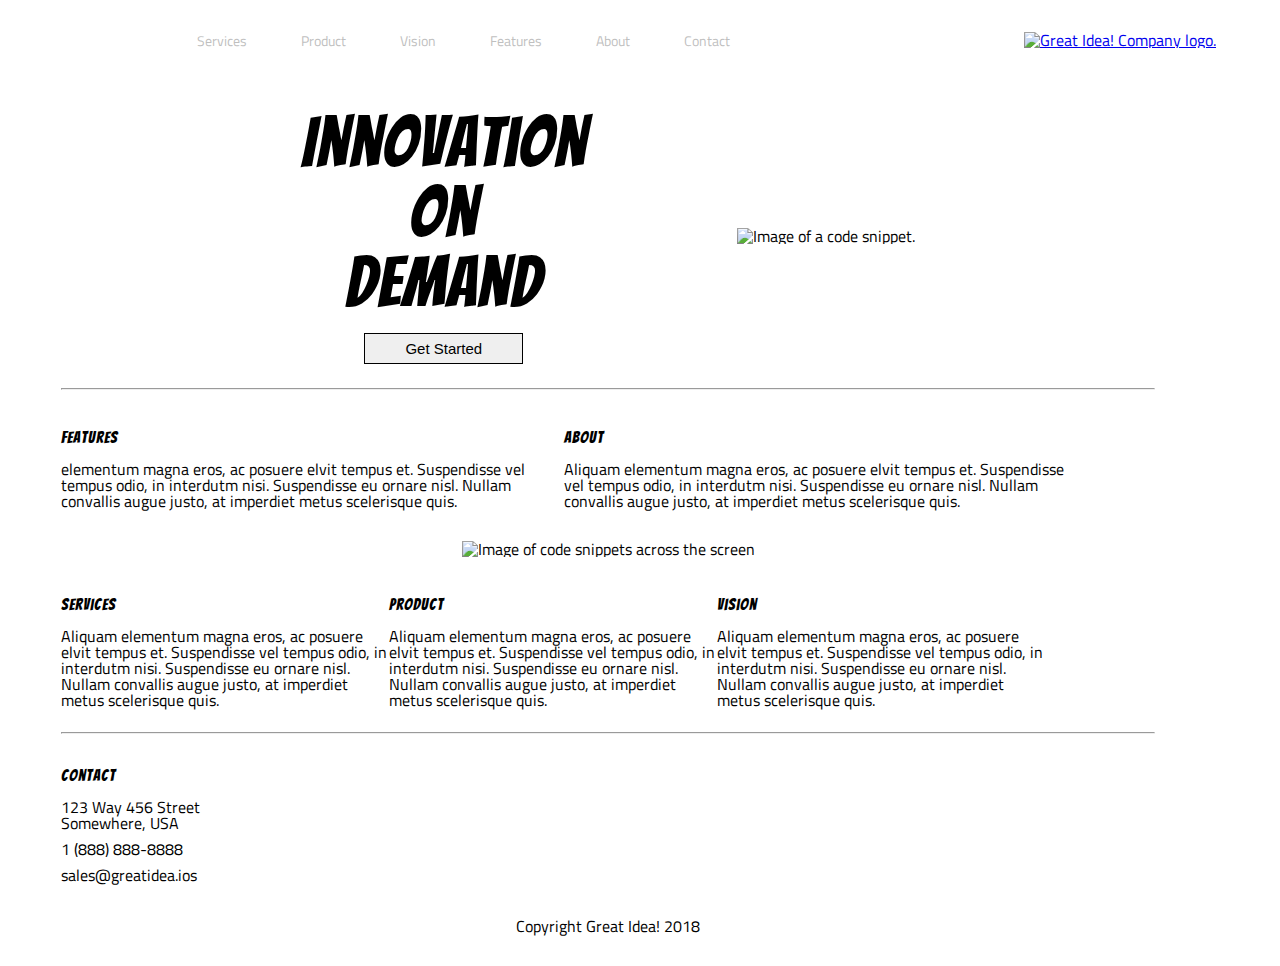
==== great-idea/index.html @ 76b91781 "Refactored index" ====
<!doctype html>
​
<html lang="en">
<div class="page">
​
  <head>
    <meta charset="utf-8">
​
    <title>Great Idea!</title>
​
    <link href="https://fonts.googleapis.com/css?family=Bangers|Titillium+Web" rel="stylesheet">
    <link rel="stylesheet" href="css/index.css">
    <link rel="stylesheet" href="https://fonts.googleapis.com/css?family=Gugi">
    <!--[if lt IE 9]>
    <script src="https://cdnjs.cloudflare.com/ajax/libs/html5shiv/3.7.3/html5shiv.js"></script>
  <![endif]-->
  </head>
​
  <body>
    <section class="headercss">
​
      <nav>
        <a class="nav-item-h" href="services.html">Services</a>
        <a class="nav-item-h" href=""> Product</a>
        <a class="nav-item-h" href="index_Vision.html"> Vision</a>
        <a class="nav-item-h" href="">Features</a>
        <a class="nav-item-h" href="">About</a>
        <a class="nav-item-h" href=""> Contact</a>
      </nav>
​
      <a href="index.html"> <img class="logo" src="img/logo.png" alt="Great Idea! Company logo."></a>
    </section>
    <header>
​
      <section class="innovation">
        <h1>
          <span class="i-text">Innovation</span>
          <span class="i-text">On</span>
          <span class="i-text">Demand</span>
        </h1>
        <button class="start-button"> Get Started </button>
      </section>
      <img class="innovation-img" src="img/header-img.png" alt="Image of a code snippet.">
​
​
    </header>
    <div class="body">
​     <hr>
      <section class="main-text">
​
        <div class="text-area">
          <h3>Features</h3>
          <p>
            elementum magna eros, ac posuere elvit tempus et. Suspendisse vel tempus odio, in interdutm nisi.
            Suspendisse
            eu
            ornare nisl. Nullam convallis augue justo, at imperdiet metus scelerisque quis.
          </p>
        </div>
        <div class="text-area">
          <h3>About</h3>
          <p>
            Aliquam elementum magna eros, ac posuere elvit tempus et. Suspendisse vel tempus odio, in interdutm nisi.
            Suspendisse
            eu
            ornare nisl. Nullam convallis augue justo, at imperdiet metus scelerisque quis.
          </p>
​
        </div>
​
      </section>
​     <div class="image">
      <img class="middle-img" src="img/mid-page-accent.jpg" alt="Image of code snippets across the screen">
​     </div>
      <section class="main-text">
​
        <div class="text-area2">
          <h4>Services</h4>
          <p>
            Aliquam elementum magna eros, ac posuere elvit tempus et. Suspendisse vel tempus odio, in interdutm nisi.
            Suspendisse
            eu
            ornare nisl. Nullam convallis augue justo, at imperdiet metus scelerisque quis.
          </p>
        </div>
        <div class="text-area2">
          <h4>Product</h4>
          <p>
            Aliquam elementum magna eros, ac posuere elvit tempus et. Suspendisse vel tempus odio, in interdutm nisi.
            Suspendisse
            eu
            ornare nisl. Nullam convallis augue justo, at imperdiet metus scelerisque quis.
​
          </p>
        </div>
        <div class="text-area2">
          <h4>Vision</h4>
          <p>
            Aliquam elementum magna eros, ac posuere elvit tempus et. Suspendisse vel tempus odio, in interdutm nisi.
            Suspendisse
            eu
            ornare nisl. Nullam convallis augue justo, at imperdiet metus scelerisque quis.
          </p>
        </div>
      </section>
​
    </div>

    <hr>
​
    <section class="contact-info">
      <h3>Contact</h3>
      <address> 123 Way 456 Street </address>
      <address>Somewhere, USA</address>
      <p class="phone"> 1 (888) 888-8888</p>
      <p>sales@greatidea.ios</p>
    </section>
    <footer>
      Copyright Great Idea! 2018
​
    </footer>
​
​
  </body>
</div>
</div>
​
</html>
---- great-idea/css/index.css ----
/* http://meyerweb.com/eric/tools/css/reset/ 
   v2.0 | 20110126
   License: none (public domain)
*/

html, body, div, span, applet, object, iframe,
h1, h2, h3, h4, h5, h6, p, blockquote, pre,
a, abbr, acronym, address, big, cite, code,
del, dfn, em, img, ins, kbd, q, s, samp,
small, strike, strong, sub, sup, tt, var,
b, u, i, center,
dl, dt, dd, ol, ul, li,
fieldset, form, label, legend,
table, caption, tbody, tfoot, thead, tr, th, td,
article, aside, canvas, details, embed, 
figure, figcaption, footer, header, hgroup, 
menu, nav, output, ruby, section, summary,
time, mark, audio, video {
	margin: 0;
	padding: 0;
	border: 0;
	font-size: 100%;
	font: inherit;
	vertical-align: baseline;
}
/* HTML5 display-role reset for older browsers */
article, aside, details, figcaption, figure, 
footer, header, hgroup, menu, nav, section {
	display: block;
}
body {
	line-height: 1;
}
ol, ul {
	list-style: none;
}
blockquote, q {
	quotes: none;
}
blockquote:before, blockquote:after,
q:before, q:after {
	content: '';
	content: none;
}
table {
	border-collapse: collapse;
	border-spacing: 0;
}

/* Set every element's box-sizing to border-box */
* {
	box-sizing: border-box;
	
}

html, body {
    height: 100%;
    font-family: 'Titillium Web', sans-serif;
}

h1, h2, h3, h4, h5 {
    font-family: 'Bangers', cursive;
    letter-spacing: 1px;
    margin-bottom: 15px;
}

/* Copy and paste your work from yesterday here and start to refactor into flexbox */


.page {
	width: 95%;
}

/* Header */


.headercss {
	display: flex;
	justify-content: space-between;
	align-items: center;
}

.headercss nav a {
	padding-left: 50px;
	text-decoration: none;
	font-size: 14px;
	color: #bfbfbf;
	align-items: center;
}

/* CTA */

header {
	display: flex;
	align-items: center;
	justify-content: space-evenly;
	margin-top: 60px;

}

header button {
	border: black 1px solid;
    padding: 6px 40px;
	font-size: 15px;

}

header h1 {
	font-size: 70px;
	display: flex;
	flex-flow: column;
	align-items: center;
}

.innovation {
	display: flex;
	flex-flow: column;
	align-items: center;
}

/* Main text */
.main-text {
	display: flex;
	margin: 0 5%;
}

.image {
	display: flex;
	justify-content: center;
	width: 100%;
}

.main-text {
	margin-top: 40px;
}

.text-area {
	width: 46%
}

.text-area2 {
	width: 30%;
}

/* Full page */


address p {
	margin-bottom: 15px;
}

.contact-info {
	margin: 10px 5%;
}

.phone {
	margin: 10px 0;
}

address a {
	text-decoration: none;
	color: black;
}

footer {
	margin-top:25px;
    text-align: center;
} 

.page {
	display: flex;
	flex-flow: column;
}

hr {
	width: 90%;
}
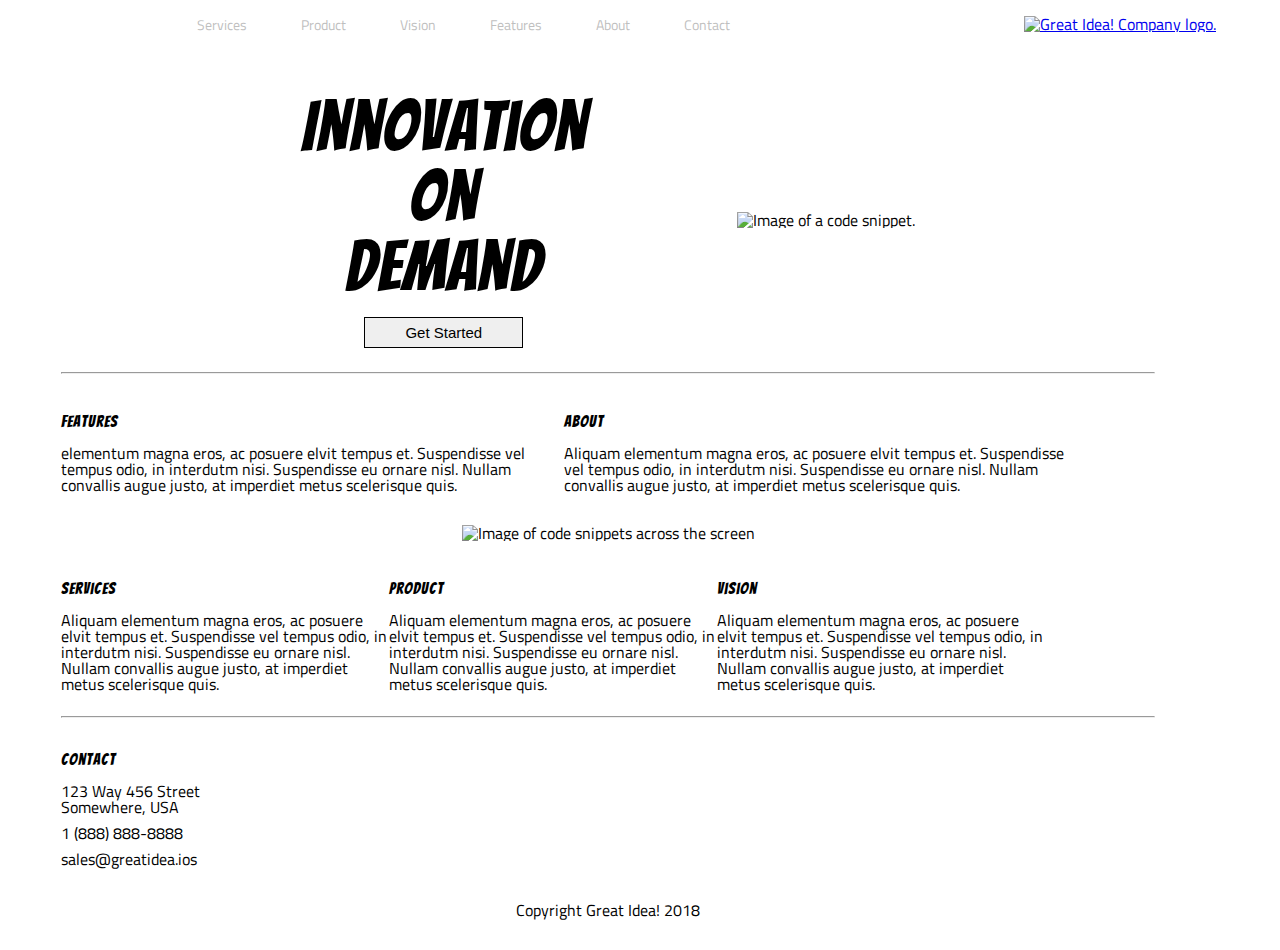
==== commit aa1a5816: "MVP" ====
--- a/great-idea/index.html
+++ b/great-idea/index.html
@@ -1,7 +1,7 @@
 <!doctype html>
 ​
 <html lang="en">
-<div class="page">
+
 ​
   <head>
     <meta charset="utf-8">
@@ -17,6 +17,7 @@
   </head>
 ​
   <body>
+    <div class="page">
     <section class="headercss">
 ​
       <nav>
@@ -103,10 +104,10 @@
           </p>
         </div>
       </section>
-​
+​    <hr>
     </div>
 
-    <hr>
+
 ​
     <section class="contact-info">
       <h3>Contact</h3>
@@ -120,9 +121,8 @@
 ​
     </footer>
 ​
-​
+  </div>
   </body>
-</div>
-</div>
+
 ​
 </html>